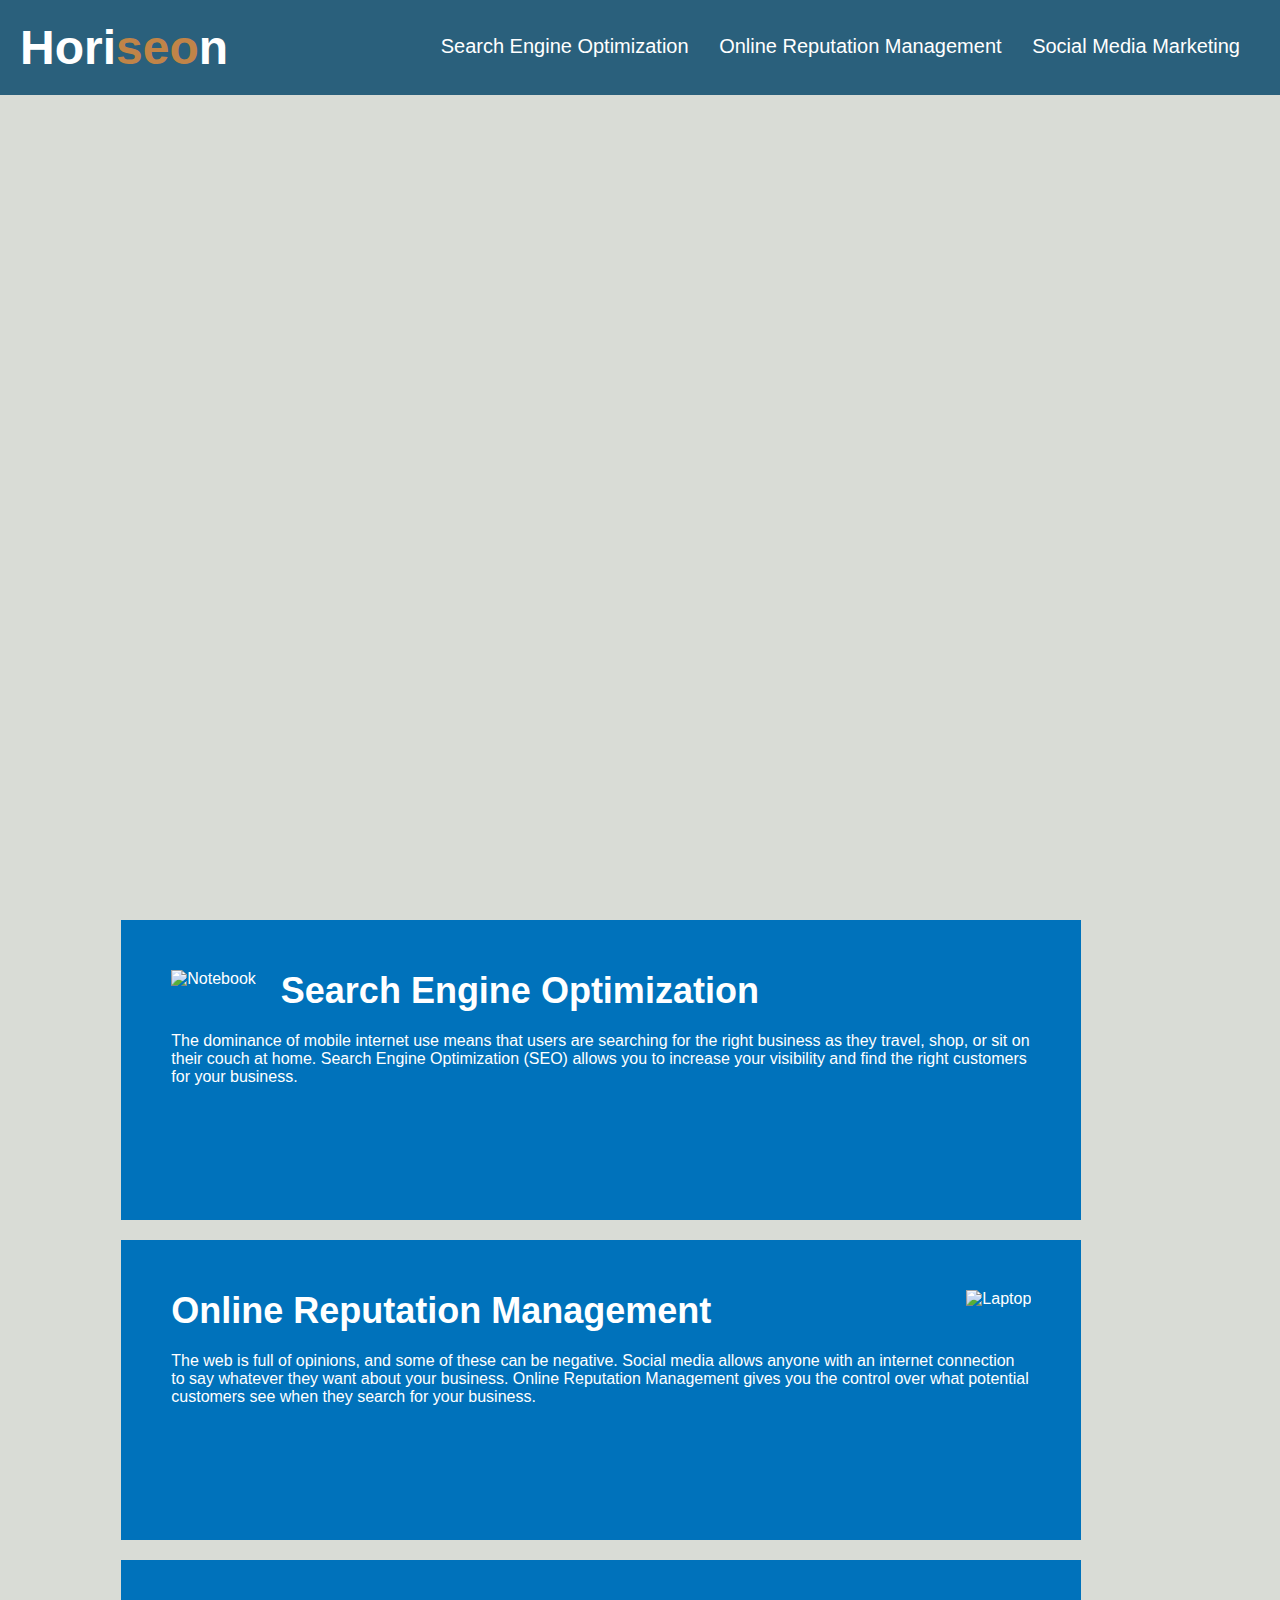
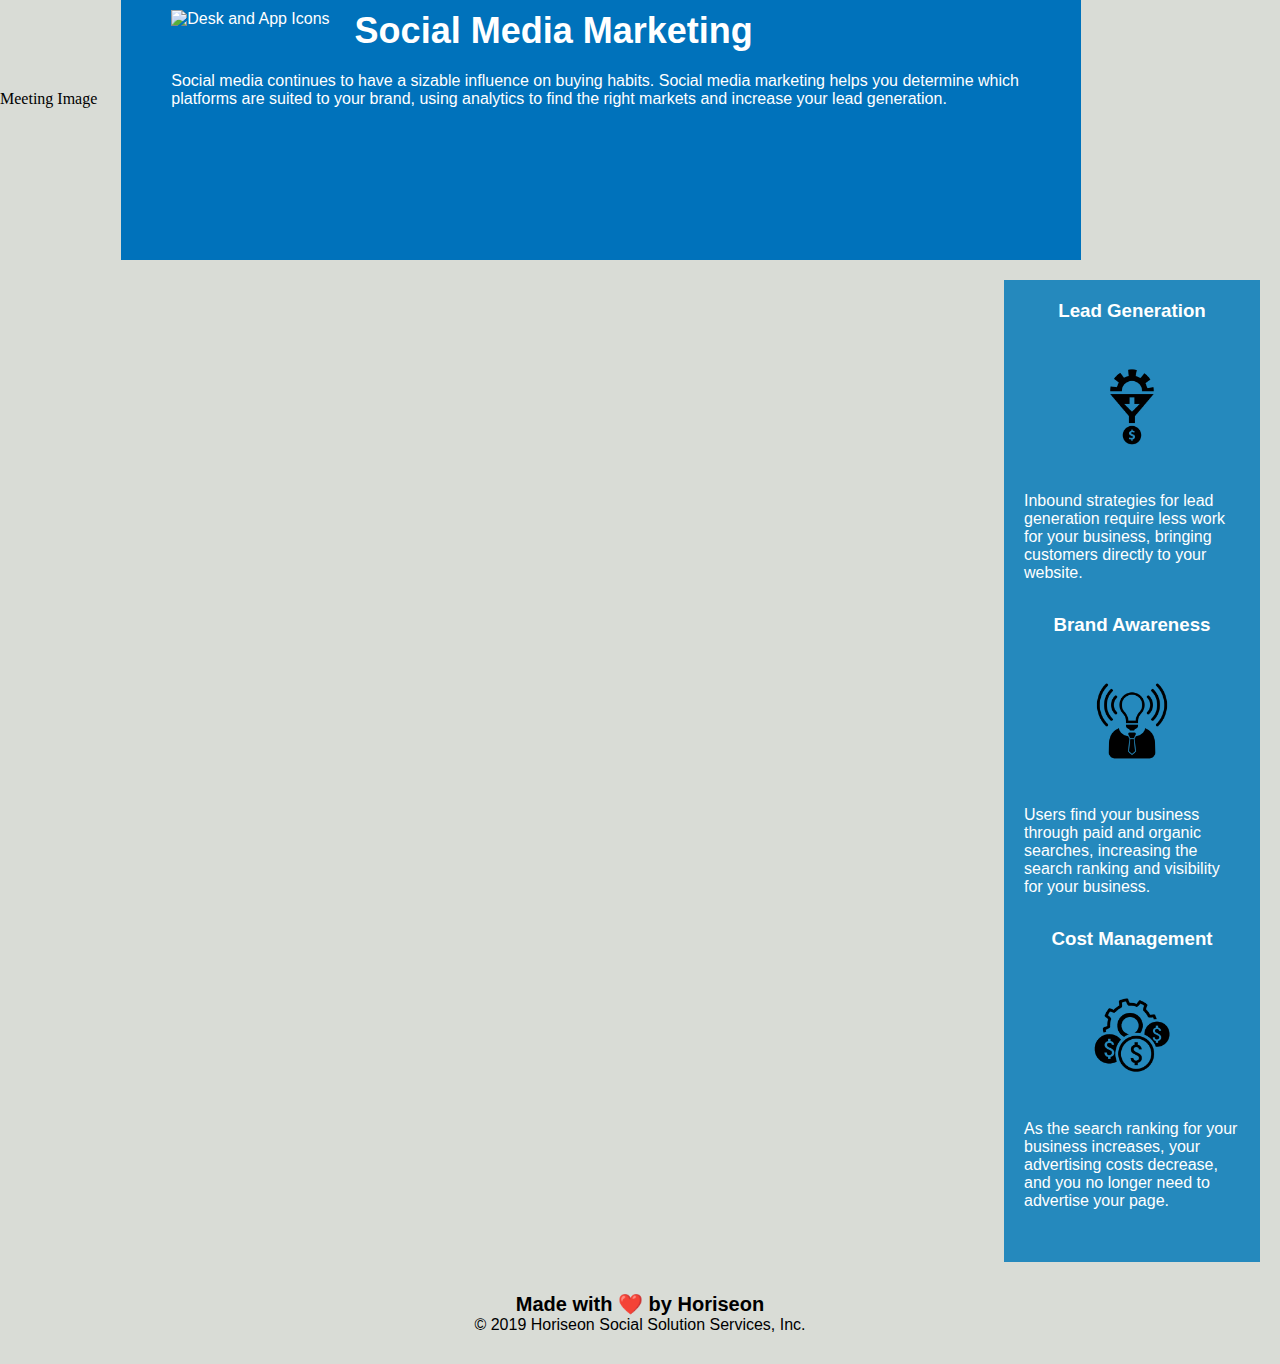
==== index.html @ 29e327b8 "Rework folder structure" ====
<!DOCTYPE html>
<html lang="en-us">

<!--Website Name on Tab-->
<head>
    <meta charset="UTF-8" />
    <link rel="stylesheet" href="./assets/css/style.css">
    <title>Horiseon</title>
</head>

<!--Body-->
<body>
    <!--Horiseon Marketing Agency Name-->
    <header class="header">
        <h1>Hori<span class="seo">seo</span>n</h1>
        <!--Unordered Header Links-->
        <nav>
            <div>
                <ul>
                    <li><a href="#search-engine-optimization"> Search Engine Optimization</a></li>
                    <li><a href="#online-reputation-management">Online Reputation Management</a></li>
                    <li><a href="#social-media-marketing">Social Media Marketing</a></li>
                </ul>
            </div>
        </nav>    
    </header>
    <!--Dgital Marketing Meeting Image-->
    <section class="hero"></section><alt>Meeting Image</alt>
    <!--Contenct of Horiseon Webstie -->
    <main class="content">
        <!--Search Engine Optimization Image and It's Article -->
        <article id="search-engine-optimization" class="search-engine-optimization" >
            <img src="./assets/images/search-engine-optimization.jpg" class="float-left" alt="Notebook" />
            <h2>Search Engine Optimization</h2>
            <p> The dominance of mobile internet use means that users are searching for the right business as they travel, shop, or sit on their couch at home. Search Engine Optimization (SEO) allows you to increase your visibility and find the right customers for your business.</p>
        </article>
        <!--Search Online Reputation Image and It's Article -->
        <article id="online-reputation-management" class="online-reputation-management">
            <img src="./assets/images/online-reputation-management.jpg" class="float-right" alt="Laptop"/>
            <h2>Online Reputation Management</h2>
            <p> The web is full of opinions, and some of these can be negative. Social media allows anyone with an internet connection to say whatever they want about your business. Online Reputation Management gives you the control over what potential customers see when they search for your business.</p>
        </article>
        <!--Social Media Marketing Image and It's Article -->
        <article id="social-media-marketing" class="social-media-marketing">
            <img src="./assets/images/social-media-marketing.jpg" class="float-left" alt="Desk and App Icons"/>
            <h2>Social Media Marketing</h2>
            <p>Social media continues to have a sizable influence on buying habits. Social media marketing helps you determine which platforms are suited to your brand, using analytics to find the right markets and increase your lead generation.</p>
        </article>
    </main>
    <!--Asside of Horiseon Webstie -->
    <aside class="benefits">
        <!--Lead Generation Image and It's Description-->   
        <article class="benefit-lead">
            <h3>Lead Generation</h3>
            <img src="./assets/images/lead-generation.png" alt="Lead Generation"/>
            <p>Inbound strategies for lead generation require less work for your business, bringing customers directly to your website.</p>
        </article>
        <!--Brand Awareness Image and It's Description-->   
        <article class="benefit-brand">
            <h3>Brand Awareness</h3>
            <img src="./assets/images/brand-awareness.png" alt="Light Bulb"/>
            <p>Users find your business through paid and organic searches, increasing the search ranking and visibility for your business.</p>
        </article>
        <!--Cost Management Image and It's Description-->
        <article class="benefit-cost">
            <h3>Cost Management</h3>
            <img src="./assets/images/cost-management.png" alt="Dolor Sign">
            <p>As the search ranking for your business increases, your advertising costs decrease, and you no longer need to advertise your page.</p>
        </article>
    </aside>
    <!--Horiseon License Description-->
    <footer class="footer">
        <h2>Made with ❤️️ by Horiseon</h2>
        <p>&copy; 2019 Horiseon Social Solution Services, Inc.</p>
    </footer>
</body>

</html>
---- assets/css/style.css ----
* {
    box-sizing: border-box;
    padding: 22;
    margin: 0;
}

body {
    background-color: #d9dcd6;
}

.header {
    padding: 20px;
    font-family: 'Trebuchet MS', 'Lucida Sans Unicode', 'Lucida Grande', 'Lucida Sans', Arial, sans-serif;
    background-color: #2a607c;
    color: #ffffff;
}

.header h1 {
    display: inline-block;
    font-size: 48px;
}

.header h1 .seo {
    color: #c08448;
}

.header nav {
    padding-top: 15px;
    margin-right: 20px;
    float: right;
    font-family: 'Gill Sans', 'Gill Sans MT', Calibri, 'Trebuchet MS', sans-serif;
    font-size: 20px;
    
}

.header div ul {
    list-style-type: none;
}

.header nav ul li {
    display: inline-block;
    margin-left: 25px;
    text-decoration: underline color red;

}

a {
    color: #ffffff;
    text-decoration: none;
}

p {
    font-size: 16px;
}

.hero {
    height: 800px;
    width: 100%;
    margin-bottom: 25px;
    background-image: url("../images/digital-marketing-meeting.jpg");
    background-size: cover;
    background-position: center;
}

.float-left {
    float: left;
    margin-right: 25px;
}

.float-right {
    float: right;
    margin-left: 25px;
}

main.content {
    width: 75%;
    display: inline-block;
    margin-left: 20px;
}

.benefits {
    margin-right: 20px;
    padding: 20px;
    clear: both;
    float: right;
    width: 20%;
    height: 100%;
    font-family: 'Gill Sans', 'Gill Sans MT', Calibri, 'Trebuchet MS', sans-serif;
    background-color: #2589bd;
}

.benefit-lead {
    margin-bottom: 32px;
    color: #ffffff;
}

.benefit-brand {
    margin-bottom: 32px;
    color: #ffffff;
}

.benefit-cost {
    margin-bottom: 32px;
    color: #ffffff;
}

.benefit-lead h3 {
    margin-bottom: 10px;
    text-align: center;
}

.benefit-brand h3 {
    margin-bottom: 10px;
    text-align: center;
}

.benefit-cost h3 {
    margin-bottom: 10px;
    text-align: center;
}

.benefit-lead img {
    display: block;
    margin: 10px auto;
    max-width: 150px;
}

.benefit-brand img {
    display: block;
    margin: 10px auto;
    max-width: 150px;
}

.benefit-cost img {
    display: block;
    margin: 10px auto;
    max-width: 150px;
}

.search-engine-optimization {
    margin-bottom: 20px;
    padding: 50px;
    height: 300px;
    font-family: 'Gill Sans', 'Gill Sans MT', Calibri, 'Trebuchet MS', sans-serif;
    background-color: #0072bb;
    color: #ffffff;
}

.online-reputation-management {
    margin-bottom: 20px;
    padding: 50px;
    height: 300px;
    font-family: 'Gill Sans', 'Gill Sans MT', Calibri, 'Trebuchet MS', sans-serif;
    background-color: #0072bb;
    color: #ffffff;
}

.social-media-marketing {
    margin-bottom: 20px;
    padding: 50px;
    height: 300px;
    font-family: 'Gill Sans', 'Gill Sans MT', Calibri, 'Trebuchet MS', sans-serif;
    background-color: #0072bb;
    color: #ffffff;
}

.search-engine-optimization img {
    max-height: 200px;
}

.online-reputation-management img {
    max-height: 200px;
}

.social-media-marketing img {
    max-height: 200px;
}

.search-engine-optimization h2 {
    margin-bottom: 20px;
    font-size: 36px;
}

.online-reputation-management h2 {
    margin-bottom: 20px;
    font-size: 36px;
}

.social-media-marketing h2 {
    margin-bottom: 20px;
    font-size: 36px;
}

.footer {
    padding: 30px;
    clear: both;
    font-family: 'Trebuchet MS', 'Lucida Sans Unicode', 'Lucida Grande', 'Lucida Sans', Arial, sans-serif;
    text-align: center;
}

.footer h2 {
    font-size: 20px;
}
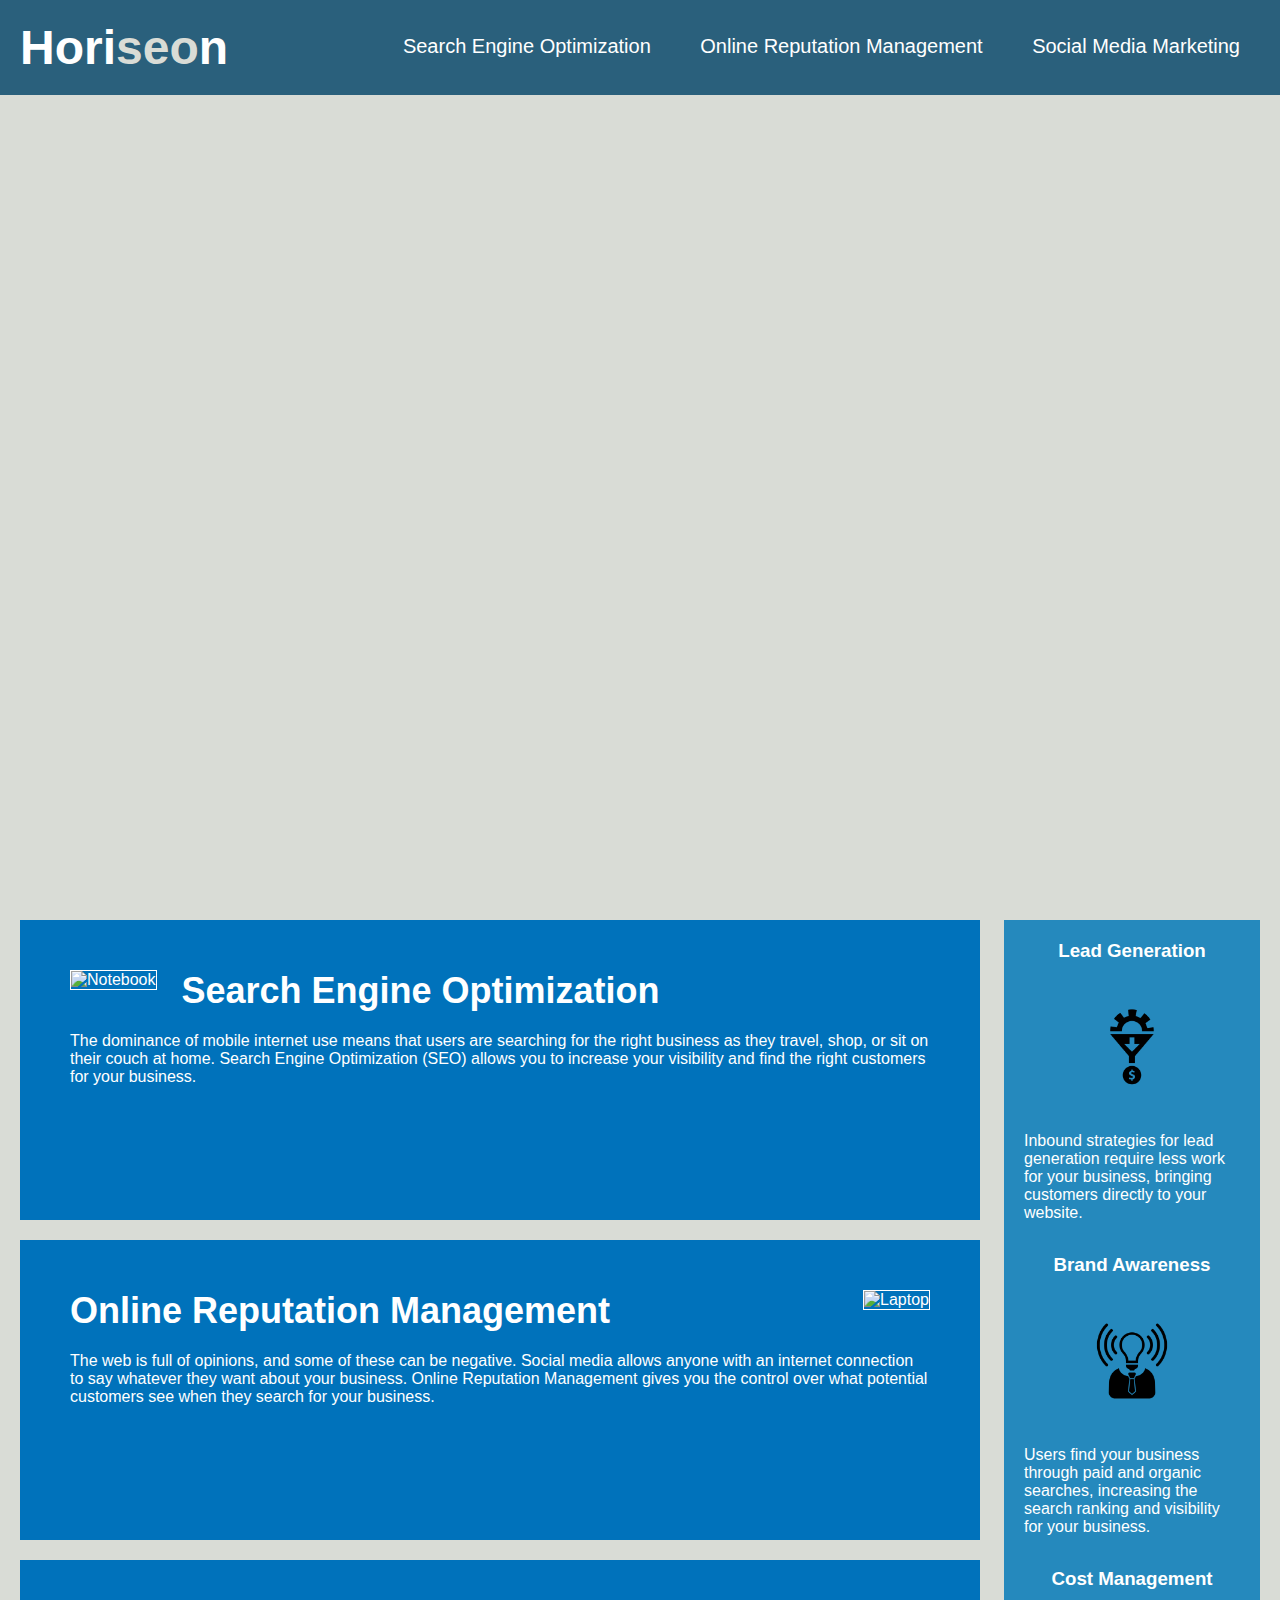
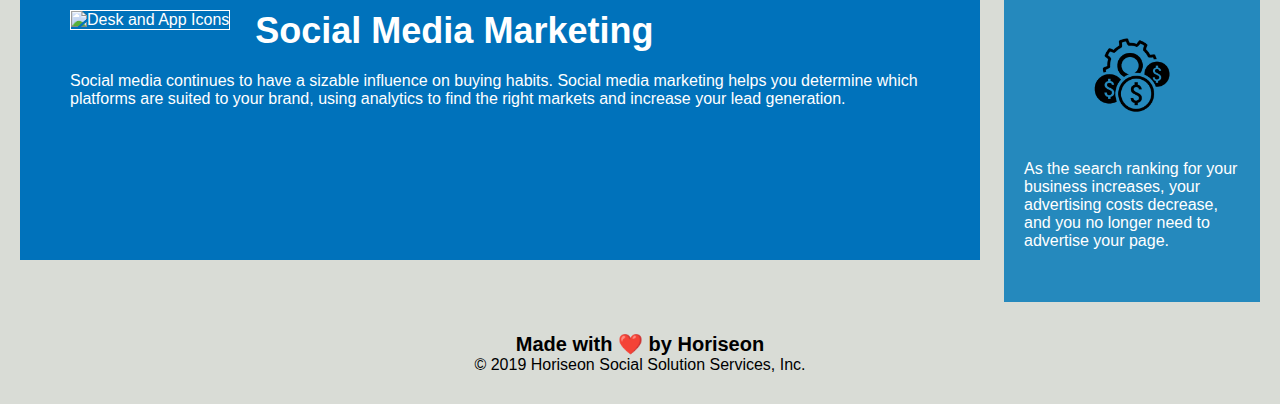
==== commit 7302b4f3: "Updated the HTML and CSS files" ====
--- a/index.html
+++ b/index.html
@@ -1,76 +1,80 @@
 <!DOCTYPE html>
 <html lang="en-us">
 
-<!--Website Name on Tab-->
+<!--Website Name on Browser Tab-->
 <head>
     <meta charset="UTF-8" />
     <link rel="stylesheet" href="./assets/css/style.css">
-    <title>Horiseon</title>
+    <title>Horiseon Social Solution Services</title>
 </head>
 
 <!--Body-->
 <body>
-    <!--Horiseon Marketing Agency Name-->
+    <!--Header & Horiseon Marketing Agency Name-->
     <header class="header">
         <h1>Hori<span class="seo">seo</span>n</h1>
-        <!--Unordered Header Links-->
+        <!--Navigation inside Header & Links-->
         <nav>
             <div>
                 <ul>
-                    <li><a href="#search-engine-optimization"> Search Engine Optimization</a></li>
-                    <li><a href="#online-reputation-management">Online Reputation Management</a></li>
-                    <li><a href="#social-media-marketing">Social Media Marketing</a></li>
+                    <li><a href="#article1"> Search Engine Optimization</a></li>
+                    <li><a href="#article2">Online Reputation Management</a></li>
+                    <li><a href="#article3">Social Media Marketing</a></li>
                 </ul>
             </div>
         </nav>    
     </header>
-    <!--Dgital Marketing Meeting Image-->
-    <section class="hero"></section><alt>Meeting Image</alt>
-    <!--Contenct of Horiseon Webstie -->
+
+    <!--Section and Digital Marketing Meeting Image in the Background-->
+    <section class="hero"></section>
+
+    <!--Main_Content of Horiseon Webstie -->
     <main class="content">
-        <!--Search Engine Optimization Image and It's Article -->
-        <article id="search-engine-optimization" class="search-engine-optimization" >
+        <!--Artilcle & Search Engine Optimization Image-->
+        <article id="article1" class="article" >
             <img src="./assets/images/search-engine-optimization.jpg" class="float-left" alt="Notebook" />
             <h2>Search Engine Optimization</h2>
             <p> The dominance of mobile internet use means that users are searching for the right business as they travel, shop, or sit on their couch at home. Search Engine Optimization (SEO) allows you to increase your visibility and find the right customers for your business.</p>
         </article>
-        <!--Search Online Reputation Image and It's Article -->
-        <article id="online-reputation-management" class="online-reputation-management">
+        <!--Article & Search Online Reputation Image -->
+        <article id="article2" class="article">
             <img src="./assets/images/online-reputation-management.jpg" class="float-right" alt="Laptop"/>
             <h2>Online Reputation Management</h2>
             <p> The web is full of opinions, and some of these can be negative. Social media allows anyone with an internet connection to say whatever they want about your business. Online Reputation Management gives you the control over what potential customers see when they search for your business.</p>
         </article>
-        <!--Social Media Marketing Image and It's Article -->
-        <article id="social-media-marketing" class="social-media-marketing">
+        <!--Article & Social Media Marketing Image -->
+        <article id="article3" class="article">
             <img src="./assets/images/social-media-marketing.jpg" class="float-left" alt="Desk and App Icons"/>
             <h2>Social Media Marketing</h2>
             <p>Social media continues to have a sizable influence on buying habits. Social media marketing helps you determine which platforms are suited to your brand, using analytics to find the right markets and increase your lead generation.</p>
         </article>
     </main>
+
     <!--Asside of Horiseon Webstie -->
     <aside class="benefits">
-        <!--Lead Generation Image and It's Description-->   
-        <article class="benefit-lead">
+        <!--Article & Lead Generation Image-->   
+        <article class="benefit">
             <h3>Lead Generation</h3>
             <img src="./assets/images/lead-generation.png" alt="Lead Generation"/>
             <p>Inbound strategies for lead generation require less work for your business, bringing customers directly to your website.</p>
         </article>
-        <!--Brand Awareness Image and It's Description-->   
-        <article class="benefit-brand">
+        <!--Article & Brand Awareness Image-->   
+        <article class="benefit">
             <h3>Brand Awareness</h3>
             <img src="./assets/images/brand-awareness.png" alt="Light Bulb"/>
             <p>Users find your business through paid and organic searches, increasing the search ranking and visibility for your business.</p>
         </article>
-        <!--Cost Management Image and It's Description-->
-        <article class="benefit-cost">
+        <!--Article & Cost Management Image-->
+        <article class="benefit">
             <h3>Cost Management</h3>
             <img src="./assets/images/cost-management.png" alt="Dolor Sign">
             <p>As the search ranking for your business increases, your advertising costs decrease, and you no longer need to advertise your page.</p>
         </article>
     </aside>
-    <!--Horiseon License Description-->
+    
+    <!--Footer & Horiseon License Description-->
     <footer class="footer">
-        <h2>Made with ❤️️ by Horiseon</h2>
+        <h4>Made with ❤️️ by Horiseon</h4>
         <p>&copy; 2019 Horiseon Social Solution Services, Inc.</p>
     </footer>
 </body>
--- a/assets/css/style.css
+++ b/assets/css/style.css
@@ -1,13 +1,16 @@
-* {
+/* Page - Background Color */
+body {
+    background-color: #d9dcd6;
+}
+
+/* CSS Box */
+*{
     box-sizing: border-box;
     padding: 22;
     margin: 0;
 }
 
-body {
-    background-color: #d9dcd6;
-}
-
+/* Header CSS Formats */
 .header {
     padding: 20px;
     font-family: 'Trebuchet MS', 'Lucida Sans Unicode', 'Lucida Grande', 'Lucida Sans', Arial, sans-serif;
@@ -15,44 +18,45 @@
     color: #ffffff;
 }
 
-.header h1 {
+/* Header - Horioson Position and Font Size */
+ .header h1 {
     display: inline-block;
     font-size: 48px;
 }
 
+/* Header - Color of "Seo" Letters inside the Word of Horiseon */
 .header h1 .seo {
-    color: #c08448;
+    color: #d9dcd6;
 }
 
+/* Header - Navigation Floated to the Right side of the Page */
 .header nav {
+    float: right;   
+}
+
+/* Header - Each Link's CSS Formats */
+.header nav li {
+    display: inline-block;
+    margin-left: 25px;
+    list-style-type: none;
     padding-top: 15px;
     margin-right: 20px;
-    float: right;
-    font-family: 'Gill Sans', 'Gill Sans MT', Calibri, 'Trebuchet MS', sans-serif;
+    font-family: 'Gill Sans', 'Gill Sans MT', 'Calibri', 'Trebuchet MS', sans-serif;
     font-size: 20px;
-    
 }
 
-.header div ul {
-    list-style-type: none;
-}
-
-.header nav ul li {
-    display: inline-block;
-    margin-left: 25px;
-    text-decoration: underline color red;
-
-}
-
-a {
+/* Header - Link's Color with no Decoration */
+.header nav div ul li a {
     color: #ffffff;
     text-decoration: none;
 }
 
-p {
+/* Paragraphs Font Size */
+.header main aside footer p {
     font-size: 16px;
 }
 
+/* Section - of Page */
 .hero {
     height: 800px;
     width: 100%;
@@ -62,22 +66,47 @@
     background-position: center;
 }
 
-.float-left {
-    float: left;
-    margin-right: 25px;
-}
-
-.float-right {
-    float: right;
-    margin-left: 25px;
-}
-
+/* Main - Content of the Page*/
 main.content {
     width: 75%;
     display: inline-block;
     margin-left: 20px;
 }
+/* Main_Articles - Decoration and Formating */
+.content article {
+    margin-bottom: 20px;
+    padding: 50px;
+    height: 300px;
+    font-family: 'Gill Sans', 'Gill Sans MT', 'Calibri', 'Trebuchet MS', sans-serif;
+    background-color: #0072bb;
+    color: #ffffff;
+}
 
+/* Main_Article 1 & 3 - Images are Floated Left */
+.content article .float-left {
+    float: left;
+    margin-right: 25px;
+}
+
+/* Main_Article 2- Image is Floated Right */
+.content article .float-right {
+    float: right;
+    margin-left: 25px;
+}
+
+/* Main_Article - Size of Images */
+.content article img {
+    max-height: 200px;
+    border: solid 1px;
+}
+
+/* Main_Article - Margin & Font Size */
+.content article h2 {
+    margin-bottom: 20px;
+    font-size: 36px;
+}
+
+/* Asside - CSS Box Formating */
 .benefits {
     margin-right: 20px;
     padding: 20px;
@@ -85,119 +114,38 @@
     float: right;
     width: 20%;
     height: 100%;
-    font-family: 'Gill Sans', 'Gill Sans MT', Calibri, 'Trebuchet MS', sans-serif;
+    font-family: 'Gill Sans', 'Gill Sans MT', 'Calibri', 'Trebuchet MS', sans-serif;
     background-color: #2589bd;
-}
-
-.benefit-lead {
-    margin-bottom: 32px;
     color: #ffffff;
 }
 
-.benefit-brand {
+/* Asside_Article - Margin & Color */
+.benefit {
     margin-bottom: 32px;
-    color: #ffffff;
+    
 }
 
-.benefit-cost {
-    margin-bottom: 32px;
-    color: #ffffff;
-}
-
-.benefit-lead h3 {
+/* Asside_Article - Margin & Text Allignment */
+.benefit h3 {
     margin-bottom: 10px;
     text-align: center;
 }
 
-.benefit-brand h3 {
-    margin-bottom: 10px;
-    text-align: center;
-}
-
-.benefit-cost h3 {
-    margin-bottom: 10px;
-    text-align: center;
-}
-
-.benefit-lead img {
+/* Asside_Article - Images Sizes */
+.benefit img {
     display: block;
     margin: 10px auto;
     max-width: 150px;
 }
 
-.benefit-brand img {
-    display: block;
-    margin: 10px auto;
-    max-width: 150px;
-}
-
-.benefit-cost img {
-    display: block;
-    margin: 10px auto;
-    max-width: 150px;
-}
-
-.search-engine-optimization {
-    margin-bottom: 20px;
-    padding: 50px;
-    height: 300px;
-    font-family: 'Gill Sans', 'Gill Sans MT', Calibri, 'Trebuchet MS', sans-serif;
-    background-color: #0072bb;
-    color: #ffffff;
-}
-
-.online-reputation-management {
-    margin-bottom: 20px;
-    padding: 50px;
-    height: 300px;
-    font-family: 'Gill Sans', 'Gill Sans MT', Calibri, 'Trebuchet MS', sans-serif;
-    background-color: #0072bb;
-    color: #ffffff;
-}
-
-.social-media-marketing {
-    margin-bottom: 20px;
-    padding: 50px;
-    height: 300px;
-    font-family: 'Gill Sans', 'Gill Sans MT', Calibri, 'Trebuchet MS', sans-serif;
-    background-color: #0072bb;
-    color: #ffffff;
-}
-
-.search-engine-optimization img {
-    max-height: 200px;
-}
-
-.online-reputation-management img {
-    max-height: 200px;
-}
-
-.social-media-marketing img {
-    max-height: 200px;
-}
-
-.search-engine-optimization h2 {
-    margin-bottom: 20px;
-    font-size: 36px;
-}
-
-.online-reputation-management h2 {
-    margin-bottom: 20px;
-    font-size: 36px;
-}
-
-.social-media-marketing h2 {
-    margin-bottom: 20px;
-    font-size: 36px;
-}
-
+/* Footer - of Page */
 .footer {
     padding: 30px;
     clear: both;
     font-family: 'Trebuchet MS', 'Lucida Sans Unicode', 'Lucida Grande', 'Lucida Sans', Arial, sans-serif;
-    text-align: center;
+    text-align: center; 
 }
 
-.footer h2 {
-    font-size: 20px;
+footer h4 {
+    font-size: 20px;  
 }
